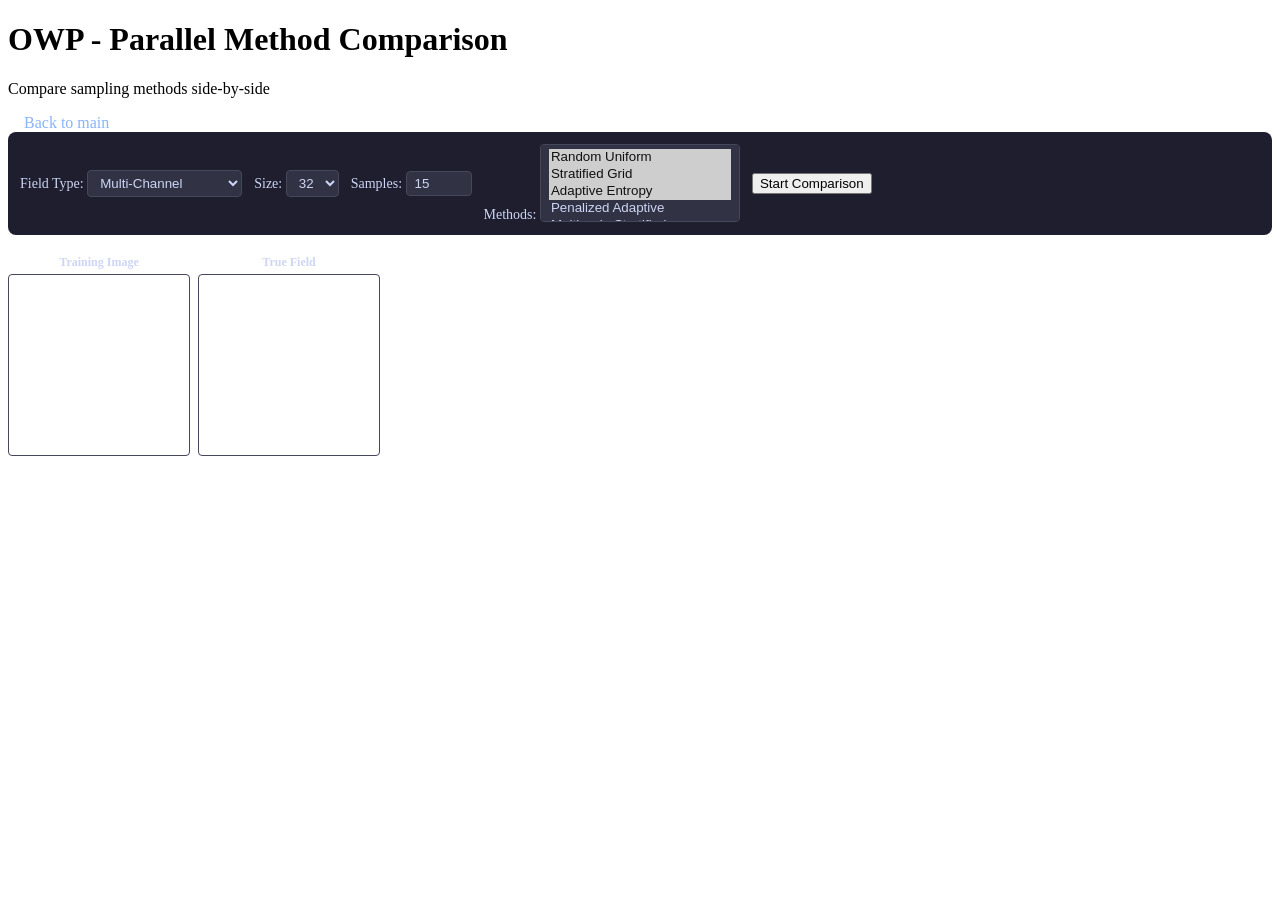
==== app/static/compare.html @ 243ca459 "Feat: Fix bugs and implement new features from issue tracker Co-Authored-By: Claude Opus 4.6 (1M con" ====
<!DOCTYPE html>
<html lang="en">
<head>
    <meta charset="UTF-8">
    <meta name="viewport" content="width=device-width, initial-scale=1.0">
    <title>OWP - Parallel Method Comparison</title>
    <link rel="stylesheet" href="/css/style.css">
    <style>
        .compare-controls {
            display: flex; gap: 12px; align-items: center;
            padding: 12px; background: #1e1e2e; border-radius: 8px; margin-bottom: 16px;
            flex-wrap: wrap;
        }
        .compare-controls label { color: #cdd6f4; font-size: 14px; }
        .compare-controls select, .compare-controls input {
            padding: 4px 8px; border-radius: 4px; border: 1px solid #45475a;
            background: #313244; color: #cdd6f4;
        }
        .compare-grid {
            display: grid; gap: 8px; overflow-x: auto;
        }
        .compare-row {
            display: flex; gap: 8px; align-items: flex-start;
        }
        .compare-row .row-label {
            min-width: 120px; padding-top: 8px; font-weight: bold;
            color: #cdd6f4; font-size: 13px;
        }
        .compare-cell {
            text-align: center; min-width: 180px;
        }
        .compare-cell canvas {
            border: 1px solid #45475a; border-radius: 4px;
            image-rendering: pixelated;
        }
        .compare-cell h4 {
            margin: 4px 0; color: #cdd6f4; font-size: 12px;
        }
        .method-metrics {
            font-size: 11px; color: #a6adc8; text-align: left;
            padding: 4px 8px; background: #1e1e2e; border-radius: 4px;
            min-height: 60px;
        }
        .step-indicator {
            font-size: 13px; color: #f9e2af; margin-left: auto;
        }
        #referenceRow { margin-bottom: 8px; }
        a.back-link { color: #89b4fa; text-decoration: none; margin-left: 16px; }
    </style>
</head>
<body>
    <header>
        <h1>OWP - Parallel Method Comparison</h1>
        <p class="subtitle">Compare sampling methods side-by-side</p>
        <a href="/" class="back-link">Back to main</a>
    </header>

    <main>
        <!-- Controls -->
        <div class="compare-controls">
            <label>Field Type:
                <select id="fieldType">
                    <option value="single_channel">Single Channel</option>
                    <option value="multi_channel" selected>Multi-Channel</option>
                    <option value="branching">Branching</option>
                    <option value="random">Random Correlated</option>
                    <option value="porphyry">Porphyry</option>
                    <option value="veins">Veins</option>
                    <option value="faulted">Faulted</option>
                    <option value="folded">Folded</option>
                    <option value="disseminated">Disseminated</option>
                </select>
            </label>
            <label>Size:
                <select id="fieldSize">
                    <option value="16">16</option>
                    <option value="24">24</option>
                    <option value="32" selected>32</option>
                </select>
            </label>
            <label>Samples:
                <input type="number" id="numSamples" value="15" min="3" max="100">
            </label>
            <label>Methods:
                <select id="methodSelect" multiple size="4" style="min-width:200px">
                    <option value="random_uniform" selected>Random Uniform</option>
                    <option value="stratified" selected>Stratified Grid</option>
                    <option value="adaptive_entropy" selected>Adaptive Entropy</option>
                    <option value="penalized_adaptive">Penalized Adaptive</option>
                    <option value="multiscale_stratified">Multiscale Stratified</option>
                    <option value="oracle_entropy">Oracle Entropy</option>
                </select>
            </label>
            <button id="startBtn" class="btn btn-primary">Start Comparison</button>
            <span id="stepIndicator" class="step-indicator"></span>
        </div>

        <!-- Row 1: Reference -->
        <div class="compare-row" id="referenceRow">
            <div class="compare-cell">
                <h4>Training Image</h4>
                <canvas id="canvasRefTI" width="180" height="180"></canvas>
            </div>
            <div class="compare-cell">
                <h4>True Field</h4>
                <canvas id="canvasRefTrue" width="180" height="180"></canvas>
            </div>
        </div>

        <!-- Dynamic rows -->
        <div id="sampledRow" class="compare-row"></div>
        <div id="entropyRow" class="compare-row"></div>
        <div id="reconRow" class="compare-row"></div>
        <div id="metricsRow" class="compare-row"></div>
    </main>

    <script src="/js/renderer.js"></script>
    <script>
    (function() {
        'use strict';

        const startBtn = document.getElementById('startBtn');
        const stepIndicator = document.getElementById('stepIndicator');
        let animFrameId = null;

        startBtn.addEventListener('click', runComparison);

        async function apiCall(endpoint, body) {
            const resp = await fetch(endpoint, {
                method: 'POST',
                headers: { 'Content-Type': 'application/json' },
                body: JSON.stringify(body),
            });
            return await resp.json();
        }

        async function runComparison() {
            startBtn.disabled = true;
            stepIndicator.textContent = 'Generating field...';

            const size = parseInt(document.getElementById('fieldSize').value);
            const numSamples = parseInt(document.getElementById('numSamples').value);
            const fieldType = document.getElementById('fieldType').value;
            const methodSelect = document.getElementById('methodSelect');
            const methods = Array.from(methodSelect.selectedOptions).map(o => o.value);

            if (methods.length === 0) {
                stepIndicator.textContent = 'Select at least one method.';
                startBtn.disabled = false;
                return;
            }

            const seed = Math.floor(Math.random() * 100000);
            const tiSize = Math.min(size * 2, 128);

            // Generate field
            const genResult = await apiCall('/api/generate', {
                field_type: fieldType,
                field_height: size, field_width: size,
                ti_height: tiSize, ti_width: tiSize,
                seed: seed,
            });

            if (genResult.status !== 'ok') {
                stepIndicator.textContent = 'Generation failed.';
                startBtn.disabled = false;
                return;
            }

            // Render reference images
            Renderer.renderField('canvasRefTI', genResult.training_image);

            // Setup columns
            const sampledRow = document.getElementById('sampledRow');
            const entropyRow = document.getElementById('entropyRow');
            const reconRow = document.getElementById('reconRow');
            const metricsRow = document.getElementById('metricsRow');

            sampledRow.innerHTML = '<div class="row-label">Sampled</div>';
            entropyRow.innerHTML = '<div class="row-label">Entropy</div>';
            reconRow.innerHTML = '<div class="row-label">Reconstruction</div>';
            metricsRow.innerHTML = '<div class="row-label">Metrics</div>';

            methods.forEach(m => {
                const label = m.replace(/_/g, ' ');
                ['sampled', 'entropy', 'recon', 'metrics'].forEach(rowType => {
                    const row = document.getElementById(rowType + 'Row');
                    const cell = document.createElement('div');
                    cell.className = 'compare-cell';
                    cell.id = `${rowType}-${m}`;
                    if (rowType === 'metrics') {
                        cell.innerHTML = `<h4>${label}</h4><div class="method-metrics" id="metrics-text-${m}">...</div>`;
                    } else {
                        cell.innerHTML = `<h4>${label}</h4><canvas id="canvas-${rowType}-${m}" width="180" height="180"></canvas>`;
                    }
                    row.appendChild(cell);
                });
            });

            // Fetch animated results for all methods in parallel
            stepIndicator.textContent = 'Processing methods...';

            const promises = methods.map(m =>
                apiCall('/api/process-animated', {
                    method: m,
                    num_samples: numSamples,
                    pattern_radius: 3,
                    num_training_images: 5,
                    recon_method: 'kriging',
                    seed: seed + 500,
                })
            );

            const allResults = await Promise.all(promises);

            // Check for true field (get from infer endpoint)
            const inferResult = await apiCall('/api/infer', { method: 'kriging' });
            if (inferResult.true_field) {
                Renderer.renderField('canvasRefTrue', inferResult.true_field);
            }

            // Animate step by step
            const maxSteps = Math.max(...allResults.map(r => r.results ? r.results.length : 0));

            let step = 0;
            function animateStep() {
                if (step >= maxSteps) {
                    stepIndicator.textContent = `Complete (${maxSteps} steps)`;
                    startBtn.disabled = false;
                    return;
                }

                stepIndicator.textContent = `Step ${step + 1} / ${maxSteps}`;

                methods.forEach((m, i) => {
                    const res = allResults[i];
                    if (!res.results || step >= res.results.length) return;
                    const frame = res.results[step];

                    // Sampled positions (mask)
                    Renderer.renderField(`canvas-sampled-${m}`, frame.mask);

                    // Entropy
                    Renderer.renderField(`canvas-entropy-${m}`, frame.entropy_map, { colormap: 'entropy' });

                    // Reconstruction
                    Renderer.renderField(`canvas-recon-${m}`, frame.reconstruction, { colormap: 'probability' });

                    // Metrics
                    const mt = frame.metrics;
                    const panel = document.getElementById(`metrics-text-${m}`);
                    if (panel && mt) {
                        const acc = mt.accuracy !== undefined ? (mt.accuracy * 100).toFixed(1) : '?';
                        const snr = mt.snr_db !== undefined ? mt.snr_db.toFixed(1) : '?';
                        const f1 = mt.cm_f1 !== undefined ? (mt.cm_f1 * 100).toFixed(1) : '?';
                        panel.innerHTML = `Acc: ${acc}% | SNR: ${snr}dB | F1: ${f1}%`;
                    }
                });

                step++;
                setTimeout(animateStep, 300);
            }

            animateStep();
        }
    })();
    </script>
</body>
</html>
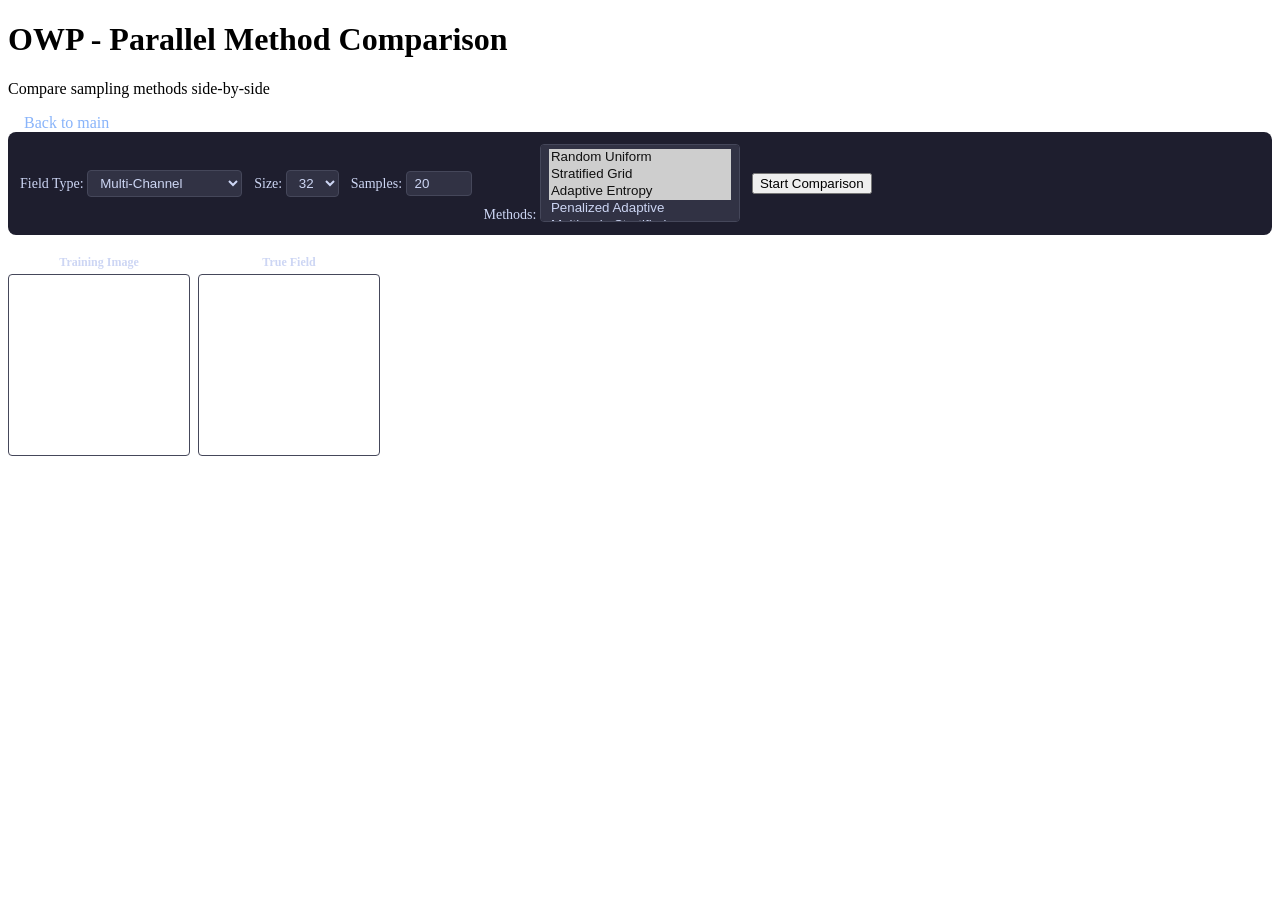
==== commit 58ca937a: "Fix: Resolve audit bugs — parameter chain verification Deep audit found defaults overriding backend " ====
--- a/app/static/compare.html
+++ b/app/static/compare.html
@@ -79,7 +79,7 @@
                 </select>
             </label>
             <label>Samples:
-                <input type="number" id="numSamples" value="15" min="3" max="100">
+                <input type="number" id="numSamples" value="20" min="3" max="100">
             </label>
             <label>Methods:
                 <select id="methodSelect" multiple size="4" style="min-width:200px">
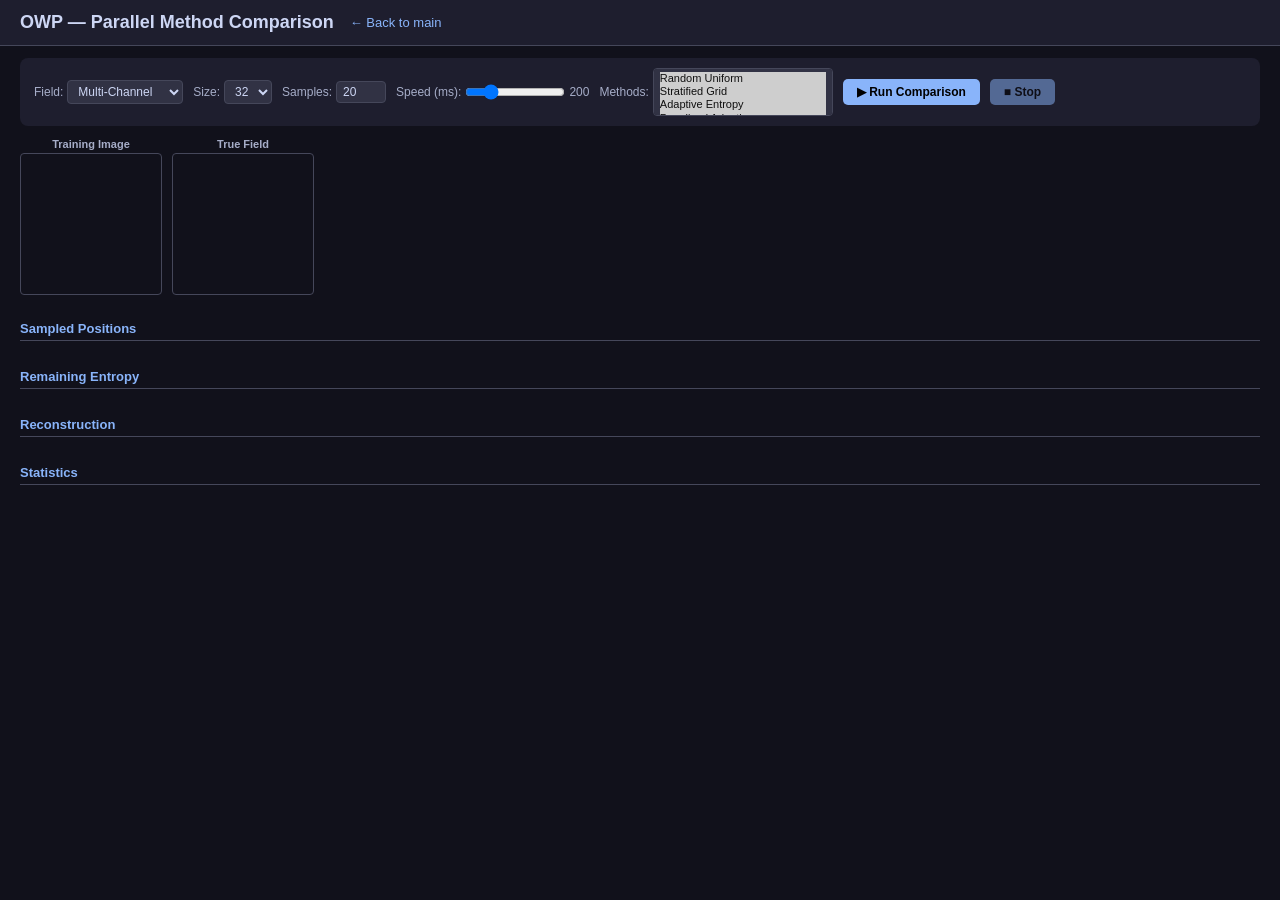
==== commit 9ecb441e: "Fix: Redesign compare page — vertical rows + step-by-step animation (closes #14) - Layout changed fr" ====
--- a/app/static/compare.html
+++ b/app/static/compare.html
@@ -4,266 +4,252 @@
     <meta charset="UTF-8">
     <meta name="viewport" content="width=device-width, initial-scale=1.0">
     <title>OWP - Parallel Method Comparison</title>
-    <link rel="stylesheet" href="/css/style.css">
     <style>
-        .compare-controls {
-            display: flex; gap: 12px; align-items: center;
-            padding: 12px; background: #1e1e2e; border-radius: 8px; margin-bottom: 16px;
-            flex-wrap: wrap;
-        }
-        .compare-controls label { color: #cdd6f4; font-size: 14px; }
-        .compare-controls select, .compare-controls input {
-            padding: 4px 8px; border-radius: 4px; border: 1px solid #45475a;
-            background: #313244; color: #cdd6f4;
-        }
-        .compare-grid {
-            display: grid; gap: 8px; overflow-x: auto;
-        }
-        .compare-row {
-            display: flex; gap: 8px; align-items: flex-start;
-        }
-        .compare-row .row-label {
-            min-width: 120px; padding-top: 8px; font-weight: bold;
-            color: #cdd6f4; font-size: 13px;
-        }
-        .compare-cell {
-            text-align: center; min-width: 180px;
-        }
-        .compare-cell canvas {
-            border: 1px solid #45475a; border-radius: 4px;
-            image-rendering: pixelated;
-        }
-        .compare-cell h4 {
-            margin: 4px 0; color: #cdd6f4; font-size: 12px;
-        }
-        .method-metrics {
-            font-size: 11px; color: #a6adc8; text-align: left;
-            padding: 4px 8px; background: #1e1e2e; border-radius: 4px;
-            min-height: 60px;
-        }
-        .step-indicator {
-            font-size: 13px; color: #f9e2af; margin-left: auto;
-        }
-        #referenceRow { margin-bottom: 8px; }
-        a.back-link { color: #89b4fa; text-decoration: none; margin-left: 16px; }
+        :root { --bg:#1e1e2e; --bg2:#313244; --border:#45475a; --text:#cdd6f4; --dim:#a6adc8; --accent:#89b4fa; --yellow:#f9e2af; --green:#a6e3a1; }
+        * { margin:0; padding:0; box-sizing:border-box; }
+        body { font-family:-apple-system,sans-serif; background:#11111b; color:var(--text); }
+        header { display:flex; align-items:center; gap:16px; padding:12px 20px; background:var(--bg); border-bottom:1px solid var(--border); }
+        header h1 { font-size:18px; }
+        header a { color:var(--accent); text-decoration:none; font-size:13px; }
+        main { padding:12px 20px; }
+
+        /* Controls bar */
+        .controls { display:flex; gap:10px; align-items:center; flex-wrap:wrap; padding:10px 14px; background:var(--bg); border-radius:8px; margin-bottom:12px; }
+        .controls label { font-size:12px; color:var(--dim); display:flex; align-items:center; gap:4px; }
+        .controls select, .controls input { padding:3px 6px; border-radius:4px; border:1px solid var(--border); background:var(--bg2); color:var(--text); font-size:12px; }
+        .controls button { padding:6px 14px; border:none; border-radius:5px; background:var(--accent); color:#000; font-weight:600; cursor:pointer; font-size:12px; }
+        .controls button:disabled { opacity:0.5; cursor:not-allowed; }
+        .step-info { font-size:13px; color:var(--yellow); margin-left:auto; }
+
+        /* Reference row */
+        .ref-row { display:flex; gap:10px; align-items:flex-start; margin-bottom:14px; }
+        .ref-cell { text-align:center; }
+        .ref-cell h4 { font-size:11px; color:var(--dim); margin-bottom:3px; }
+        .ref-cell canvas { border:1px solid var(--border); border-radius:4px; image-rendering:pixelated; }
+
+        /* Comparison grid: rows of metrics, columns of methods */
+        .section-label { font-size:13px; font-weight:700; color:var(--accent); padding:8px 0 4px; border-bottom:1px solid var(--border); margin-bottom:6px; }
+        .method-grid { display:grid; gap:6px; margin-bottom:14px; }
+        .method-cell { text-align:center; }
+        .method-cell h4 { font-size:11px; color:var(--dim); margin-bottom:2px; white-space:nowrap; overflow:hidden; text-overflow:ellipsis; }
+        .method-cell canvas { border:1px solid var(--border); border-radius:3px; image-rendering:pixelated; width:100%; aspect-ratio:1; }
+        .metrics-text { font-size:10px; color:var(--dim); padding:3px; background:var(--bg); border-radius:3px; min-height:30px; line-height:1.4; }
     </style>
 </head>
 <body>
     <header>
-        <h1>OWP - Parallel Method Comparison</h1>
-        <p class="subtitle">Compare sampling methods side-by-side</p>
-        <a href="/" class="back-link">Back to main</a>
+        <h1>OWP — Parallel Method Comparison</h1>
+        <a href="/">← Back to main</a>
     </header>
-
     <main>
         <!-- Controls -->
-        <div class="compare-controls">
-            <label>Field Type:
-                <select id="fieldType">
-                    <option value="single_channel">Single Channel</option>
-                    <option value="multi_channel" selected>Multi-Channel</option>
-                    <option value="branching">Branching</option>
-                    <option value="random">Random Correlated</option>
-                    <option value="porphyry">Porphyry</option>
-                    <option value="veins">Veins</option>
-                    <option value="faulted">Faulted</option>
-                    <option value="folded">Folded</option>
-                    <option value="disseminated">Disseminated</option>
-                </select>
-            </label>
-            <label>Size:
-                <select id="fieldSize">
-                    <option value="16">16</option>
-                    <option value="24">24</option>
-                    <option value="32" selected>32</option>
-                </select>
-            </label>
-            <label>Samples:
-                <input type="number" id="numSamples" value="20" min="3" max="100">
-            </label>
-            <label>Methods:
-                <select id="methodSelect" multiple size="4" style="min-width:200px">
-                    <option value="random_uniform" selected>Random Uniform</option>
-                    <option value="stratified" selected>Stratified Grid</option>
-                    <option value="adaptive_entropy" selected>Adaptive Entropy</option>
-                    <option value="penalized_adaptive">Penalized Adaptive</option>
-                    <option value="multiscale_stratified">Multiscale Stratified</option>
-                    <option value="oracle_entropy">Oracle Entropy</option>
-                </select>
-            </label>
-            <button id="startBtn" class="btn btn-primary">Start Comparison</button>
-            <span id="stepIndicator" class="step-indicator"></span>
+        <div class="controls">
+            <label>Field: <select id="fieldType">
+                <option value="single_channel">Single Channel</option>
+                <option value="multi_channel" selected>Multi-Channel</option>
+                <option value="branching">Branching</option>
+                <option value="random">Random</option>
+                <option value="porphyry">Porphyry</option>
+                <option value="veins">Veins</option>
+                <option value="faulted">Faulted</option>
+                <option value="folded">Folded</option>
+                <option value="disseminated">Disseminated</option>
+            </select></label>
+            <label>Size: <select id="fieldSize">
+                <option value="16">16</option>
+                <option value="24">24</option>
+                <option value="32" selected>32</option>
+            </select></label>
+            <label>Samples: <input type="number" id="numSamples" value="20" min="3" max="100" style="width:50px"></label>
+            <label>Speed (ms): <input type="range" id="animSpeed" min="50" max="1000" value="200" style="width:100px"><span id="speedVal">200</span></label>
+            <label>Methods: <select id="methodSelect" multiple size="3" style="min-width:180px;font-size:11px">
+                <option value="random_uniform" selected>Random Uniform</option>
+                <option value="stratified" selected>Stratified Grid</option>
+                <option value="adaptive_entropy" selected>Adaptive Entropy</option>
+                <option value="penalized_adaptive" selected>Penalized Adaptive</option>
+                <option value="multiscale_stratified">Multiscale</option>
+                <option value="oracle_entropy">Oracle</option>
+            </select></label>
+            <button id="startBtn">▶ Run Comparison</button>
+            <button id="stopBtn" disabled>■ Stop</button>
+            <span id="stepInfo" class="step-info"></span>
         </div>
 
-        <!-- Row 1: Reference -->
-        <div class="compare-row" id="referenceRow">
-            <div class="compare-cell">
-                <h4>Training Image</h4>
-                <canvas id="canvasRefTI" width="180" height="180"></canvas>
-            </div>
-            <div class="compare-cell">
-                <h4>True Field</h4>
-                <canvas id="canvasRefTrue" width="180" height="180"></canvas>
-            </div>
+        <!-- Reference images (always visible) -->
+        <div class="ref-row">
+            <div class="ref-cell"><h4>Training Image</h4><canvas id="cvRefTI" width="140" height="140"></canvas></div>
+            <div class="ref-cell"><h4>True Field</h4><canvas id="cvRefTrue" width="140" height="140"></canvas></div>
         </div>
 
-        <!-- Dynamic rows -->
-        <div id="sampledRow" class="compare-row"></div>
-        <div id="entropyRow" class="compare-row"></div>
-        <div id="reconRow" class="compare-row"></div>
-        <div id="metricsRow" class="compare-row"></div>
+        <!-- Row: Sampled Positions -->
+        <div class="section-label">Sampled Positions</div>
+        <div class="method-grid" id="rowSampled"></div>
+
+        <!-- Row: Entropy Maps -->
+        <div class="section-label">Remaining Entropy</div>
+        <div class="method-grid" id="rowEntropy"></div>
+
+        <!-- Row: Reconstructions -->
+        <div class="section-label">Reconstruction</div>
+        <div class="method-grid" id="rowRecon"></div>
+
+        <!-- Row: Metrics -->
+        <div class="section-label">Statistics</div>
+        <div class="method-grid" id="rowMetrics"></div>
     </main>
 
-    <script src="/js/renderer.js"></script>
-    <script>
-    (function() {
-        'use strict';
-
-        const startBtn = document.getElementById('startBtn');
-        const stepIndicator = document.getElementById('stepIndicator');
-        let animFrameId = null;
-
-        startBtn.addEventListener('click', runComparison);
-
-        async function apiCall(endpoint, body) {
-            const resp = await fetch(endpoint, {
-                method: 'POST',
-                headers: { 'Content-Type': 'application/json' },
-                body: JSON.stringify(body),
+<script>
+(function(){
+    'use strict';
+
+    const $=id=>document.getElementById(id);
+    const startBtn=$('startBtn'), stopBtn=$('stopBtn'), stepInfo=$('stepInfo');
+    let running=false, stopRequested=false;
+
+    $('animSpeed').addEventListener('input', function(){ $('speedVal').textContent=this.value; });
+
+    startBtn.addEventListener('click', run);
+    stopBtn.addEventListener('click', ()=>{ stopRequested=true; });
+
+    // Simple canvas renderer for 2D arrays
+    function drawField(canvasId, data, colormap) {
+        const cv = $(canvasId);
+        if (!cv || !data || !data.length) return;
+        const ctx = cv.getContext('2d');
+        const H = data.length, W = data[0].length;
+        cv.width = W; cv.height = H;
+        const img = ctx.createImageData(W, H);
+        for (let r=0; r<H; r++) {
+            for (let c=0; c<W; c++) {
+                const idx = (r*W+c)*4;
+                const v = data[r][c];
+                if (colormap === 'entropy') {
+                    // Blue (low) → Red (high)
+                    const t = Math.min(1, Math.max(0, v));
+                    img.data[idx]   = Math.round(t * 255);
+                    img.data[idx+1] = Math.round((1-Math.abs(t-0.5)*2) * 100);
+                    img.data[idx+2] = Math.round((1-t) * 255);
+                    img.data[idx+3] = 255;
+                } else if (colormap === 'prob') {
+                    const t = Math.min(1, Math.max(0, v));
+                    img.data[idx]   = Math.round(t * 200 + 30);
+                    img.data[idx+1] = Math.round(t * 200 + 30);
+                    img.data[idx+2] = Math.round(t * 50 + 30);
+                    img.data[idx+3] = 255;
+                } else {
+                    // Binary black/white or mask (green dots on black)
+                    if (colormap === 'mask') {
+                        img.data[idx]   = v ? 50  : 10;
+                        img.data[idx+1] = v ? 220 : 10;
+                        img.data[idx+2] = v ? 50  : 10;
+                    } else {
+                        const g = Math.round(v * 255);
+                        img.data[idx] = g; img.data[idx+1] = g; img.data[idx+2] = g;
+                    }
+                    img.data[idx+3] = 255;
+                }
+            }
+        }
+        ctx.putImageData(img, 0, 0);
+    }
+
+    async function apiPost(path, body) {
+        const r = await fetch(path, {method:'POST', headers:{'Content-Type':'application/json'}, body:JSON.stringify(body)});
+        return r.json();
+    }
+
+    async function run() {
+        if (running) return;
+        running = true; stopRequested = false;
+        startBtn.disabled = true; stopBtn.disabled = false;
+        stepInfo.textContent = 'Generating field...';
+
+        const size = parseInt($('fieldSize').value);
+        const numSamples = parseInt($('numSamples').value);
+        const fieldType = $('fieldType').value;
+        const speed = parseInt($('animSpeed').value);
+        const methods = Array.from($('methodSelect').selectedOptions).map(o=>o.value);
+
+        if (!methods.length) { stepInfo.textContent='Select methods'; cleanup(); return; }
+
+        const seed = Math.floor(Math.random()*99999);
+        const tiSize = Math.min(size*2, 128);
+
+        // Generate field
+        const gen = await apiPost('/api/generate', {
+            field_type:fieldType, field_height:size, field_width:size,
+            ti_height:tiSize, ti_width:tiSize, seed:seed
+        });
+        if (gen.status !== 'ok') { stepInfo.textContent='Generation failed'; cleanup(); return; }
+
+        drawField('cvRefTI', gen.training_image);
+        // True field will come from first infer result
+
+        // Setup grid columns
+        const nMethods = methods.length;
+        const gridCols = `repeat(${nMethods}, 1fr)`;
+        for (const rowId of ['rowSampled','rowEntropy','rowRecon','rowMetrics']) {
+            const row = $(rowId);
+            row.style.gridTemplateColumns = gridCols;
+            row.innerHTML = '';
+        }
+
+        // Create cells for each method
+        methods.forEach((m, i) => {
+            const label = m.replace(/_/g,' ');
+            $('rowSampled').innerHTML += `<div class="method-cell"><h4>${label}</h4><canvas id="cv-s-${i}"></canvas></div>`;
+            $('rowEntropy').innerHTML += `<div class="method-cell"><h4>${label}</h4><canvas id="cv-e-${i}"></canvas></div>`;
+            $('rowRecon').innerHTML += `<div class="method-cell"><h4>${label}</h4><canvas id="cv-r-${i}"></canvas></div>`;
+            $('rowMetrics').innerHTML += `<div class="method-cell"><h4>${label}</h4><div class="metrics-text" id="mt-${i}">—</div></div>`;
+        });
+
+        // Fetch animated results for ALL methods
+        stepInfo.textContent = 'Computing all methods...';
+        const promises = methods.map(m => apiPost('/api/process-animated', {
+            method:m, num_samples:numSamples, pattern_radius:3,
+            num_training_images:5, recon_method:'kriging', seed:seed+500
+        }));
+        const allResults = await Promise.all(promises);
+
+        // Show true field from first result
+        const inferRes = await apiPost('/api/infer', {method:'kriging'});
+        if (inferRes.true_field) drawField('cvRefTrue', inferRes.true_field);
+
+        // Animate step by step
+        const maxSteps = Math.max(...allResults.map(r => r.results ? r.results.length : 0));
+
+        for (let step=0; step<maxSteps; step++) {
+            if (stopRequested) break;
+
+            stepInfo.textContent = `Step ${step+1} / ${maxSteps}`;
+
+            methods.forEach((m, i) => {
+                const res = allResults[i];
+                if (!res.results || step >= res.results.length) return;
+                const frame = res.results[step];
+
+                drawField(`cv-s-${i}`, frame.mask, 'mask');
+                drawField(`cv-e-${i}`, frame.entropy_map, 'entropy');
+                drawField(`cv-r-${i}`, frame.reconstruction, 'prob');
+
+                const mt = frame.metrics;
+                if (mt) {
+                    const acc = mt.accuracy!==undefined ? (mt.accuracy*100).toFixed(1)+'%' : '?';
+                    const snr = mt.snr_db!==undefined ? mt.snr_db.toFixed(1)+'dB' : '?';
+                    const f1 = mt.cm_f1!==undefined ? (mt.cm_f1*100).toFixed(1)+'%' : '?';
+                    $(`mt-${i}`).innerHTML = `Acc:${acc} SNR:${snr} F1:${f1}`;
+                }
             });
-            return await resp.json();
+
+            await new Promise(r => setTimeout(r, parseInt($('animSpeed').value)));
         }
 
-        async function runComparison() {
-            startBtn.disabled = true;
-            stepIndicator.textContent = 'Generating field...';
-
-            const size = parseInt(document.getElementById('fieldSize').value);
-            const numSamples = parseInt(document.getElementById('numSamples').value);
-            const fieldType = document.getElementById('fieldType').value;
-            const methodSelect = document.getElementById('methodSelect');
-            const methods = Array.from(methodSelect.selectedOptions).map(o => o.value);
-
-            if (methods.length === 0) {
-                stepIndicator.textContent = 'Select at least one method.';
-                startBtn.disabled = false;
-                return;
-            }
-
-            const seed = Math.floor(Math.random() * 100000);
-            const tiSize = Math.min(size * 2, 128);
-
-            // Generate field
-            const genResult = await apiCall('/api/generate', {
-                field_type: fieldType,
-                field_height: size, field_width: size,
-                ti_height: tiSize, ti_width: tiSize,
-                seed: seed,
-            });
-
-            if (genResult.status !== 'ok') {
-                stepIndicator.textContent = 'Generation failed.';
-                startBtn.disabled = false;
-                return;
-            }
-
-            // Render reference images
-            Renderer.renderField('canvasRefTI', genResult.training_image);
-
-            // Setup columns
-            const sampledRow = document.getElementById('sampledRow');
-            const entropyRow = document.getElementById('entropyRow');
-            const reconRow = document.getElementById('reconRow');
-            const metricsRow = document.getElementById('metricsRow');
-
-            sampledRow.innerHTML = '<div class="row-label">Sampled</div>';
-            entropyRow.innerHTML = '<div class="row-label">Entropy</div>';
-            reconRow.innerHTML = '<div class="row-label">Reconstruction</div>';
-            metricsRow.innerHTML = '<div class="row-label">Metrics</div>';
-
-            methods.forEach(m => {
-                const label = m.replace(/_/g, ' ');
-                ['sampled', 'entropy', 'recon', 'metrics'].forEach(rowType => {
-                    const row = document.getElementById(rowType + 'Row');
-                    const cell = document.createElement('div');
-                    cell.className = 'compare-cell';
-                    cell.id = `${rowType}-${m}`;
-                    if (rowType === 'metrics') {
-                        cell.innerHTML = `<h4>${label}</h4><div class="method-metrics" id="metrics-text-${m}">...</div>`;
-                    } else {
-                        cell.innerHTML = `<h4>${label}</h4><canvas id="canvas-${rowType}-${m}" width="180" height="180"></canvas>`;
-                    }
-                    row.appendChild(cell);
-                });
-            });
-
-            // Fetch animated results for all methods in parallel
-            stepIndicator.textContent = 'Processing methods...';
-
-            const promises = methods.map(m =>
-                apiCall('/api/process-animated', {
-                    method: m,
-                    num_samples: numSamples,
-                    pattern_radius: 3,
-                    num_training_images: 5,
-                    recon_method: 'kriging',
-                    seed: seed + 500,
-                })
-            );
-
-            const allResults = await Promise.all(promises);
-
-            // Check for true field (get from infer endpoint)
-            const inferResult = await apiCall('/api/infer', { method: 'kriging' });
-            if (inferResult.true_field) {
-                Renderer.renderField('canvasRefTrue', inferResult.true_field);
-            }
-
-            // Animate step by step
-            const maxSteps = Math.max(...allResults.map(r => r.results ? r.results.length : 0));
-
-            let step = 0;
-            function animateStep() {
-                if (step >= maxSteps) {
-                    stepIndicator.textContent = `Complete (${maxSteps} steps)`;
-                    startBtn.disabled = false;
-                    return;
-                }
-
-                stepIndicator.textContent = `Step ${step + 1} / ${maxSteps}`;
-
-                methods.forEach((m, i) => {
-                    const res = allResults[i];
-                    if (!res.results || step >= res.results.length) return;
-                    const frame = res.results[step];
-
-                    // Sampled positions (mask)
-                    Renderer.renderField(`canvas-sampled-${m}`, frame.mask);
-
-                    // Entropy
-                    Renderer.renderField(`canvas-entropy-${m}`, frame.entropy_map, { colormap: 'entropy' });
-
-                    // Reconstruction
-                    Renderer.renderField(`canvas-recon-${m}`, frame.reconstruction, { colormap: 'probability' });
-
-                    // Metrics
-                    const mt = frame.metrics;
-                    const panel = document.getElementById(`metrics-text-${m}`);
-                    if (panel && mt) {
-                        const acc = mt.accuracy !== undefined ? (mt.accuracy * 100).toFixed(1) : '?';
-                        const snr = mt.snr_db !== undefined ? mt.snr_db.toFixed(1) : '?';
-                        const f1 = mt.cm_f1 !== undefined ? (mt.cm_f1 * 100).toFixed(1) : '?';
-                        panel.innerHTML = `Acc: ${acc}% | SNR: ${snr}dB | F1: ${f1}%`;
-                    }
-                });
-
-                step++;
-                setTimeout(animateStep, 300);
-            }
-
-            animateStep();
-        }
-    })();
-    </script>
+        stepInfo.textContent = stopRequested ? 'Stopped' : `Done (${maxSteps} steps)`;
+        cleanup();
+    }
+
+    function cleanup() { running=false; startBtn.disabled=false; stopBtn.disabled=true; }
+})();
+</script>
 </body>
 </html>
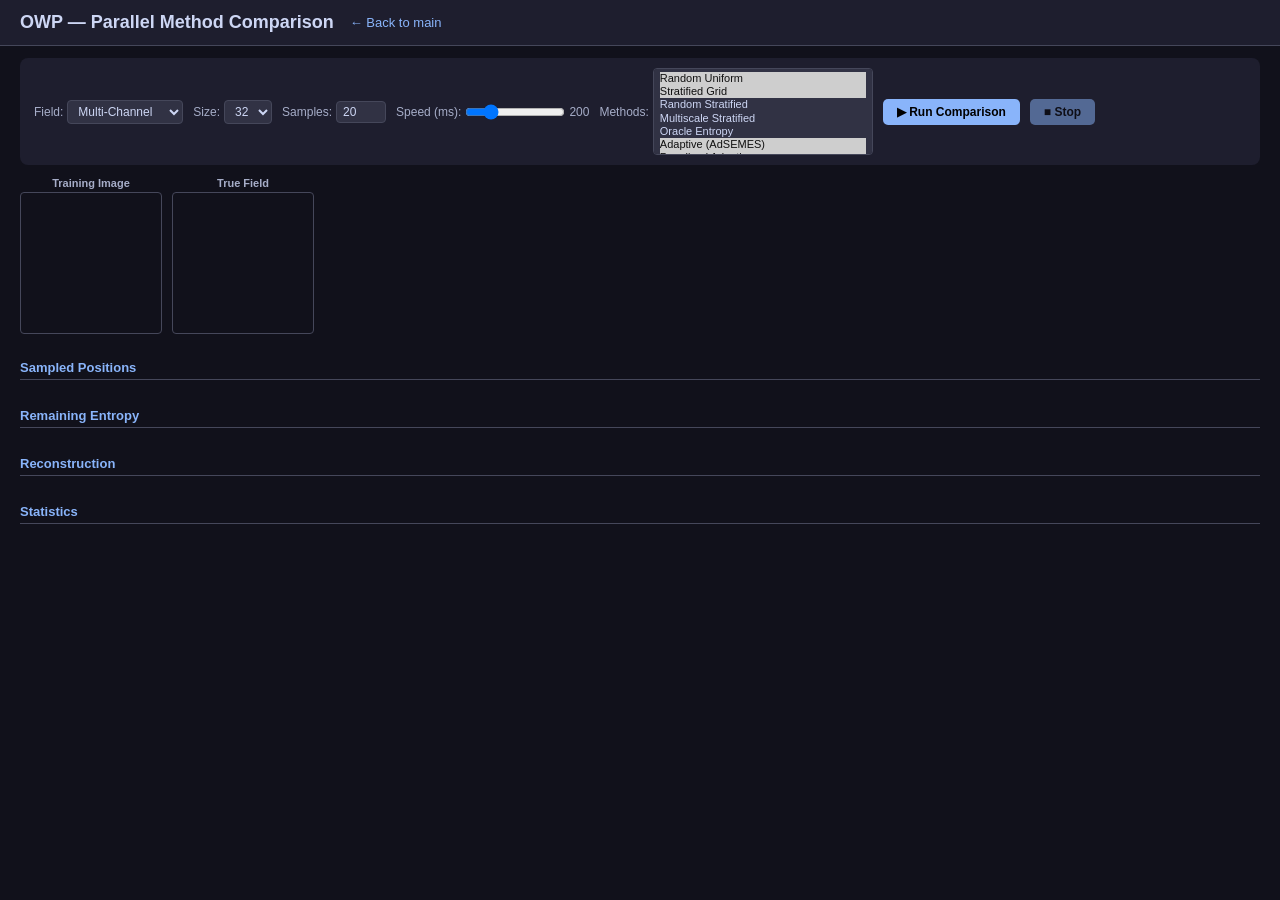
==== commit a14b5ac0: "Fix: Deep QA improvements to /compare page (closes #19) - Added ALL 11 methods to compare dropdown (" ====
--- a/app/static/compare.html
+++ b/app/static/compare.html
@@ -62,13 +62,18 @@
             </select></label>
             <label>Samples: <input type="number" id="numSamples" value="20" min="3" max="100" style="width:50px"></label>
             <label>Speed (ms): <input type="range" id="animSpeed" min="50" max="1000" value="200" style="width:100px"><span id="speedVal">200</span></label>
-            <label>Methods: <select id="methodSelect" multiple size="3" style="min-width:180px;font-size:11px">
+            <label>Methods: <select id="methodSelect" multiple size="6" style="min-width:220px;font-size:11px">
                 <option value="random_uniform" selected>Random Uniform</option>
                 <option value="stratified" selected>Stratified Grid</option>
-                <option value="adaptive_entropy" selected>Adaptive Entropy</option>
+                <option value="random_stratified">Random Stratified</option>
+                <option value="multiscale_stratified">Multiscale Stratified</option>
+                <option value="oracle_entropy">Oracle Entropy</option>
+                <option value="adaptive_entropy" selected>Adaptive (AdSEMES)</option>
                 <option value="penalized_adaptive" selected>Penalized Adaptive</option>
-                <option value="multiscale_stratified">Multiscale</option>
-                <option value="oracle_entropy">Oracle</option>
+                <option value="hybrid_stratified_adaptive">Hybrid Stratified+Adaptive</option>
+                <option value="multiscale_adaptive">Multiscale Adaptive</option>
+                <option value="pso">PSO (Particle Swarm)</option>
+                <option value="bayesian_gp">Bayesian GP (UCB)</option>
             </select></label>
             <button id="startBtn">▶ Run Comparison</button>
             <button id="stopBtn" disabled>■ Stop</button>
@@ -96,6 +101,22 @@
         <!-- Row: Metrics -->
         <div class="section-label">Statistics</div>
         <div class="method-grid" id="rowMetrics"></div>
+
+        <!-- Summary table (shown after completion) -->
+        <div id="summarySection" style="display:none;margin-top:16px;">
+            <div class="section-label">Final Summary</div>
+            <table id="summaryTable" style="width:100%;border-collapse:collapse;font-size:12px;color:var(--text);margin-bottom:8px;">
+                <thead><tr style="border-bottom:2px solid var(--border);text-align:left;">
+                    <th style="padding:6px;">Method</th>
+                    <th style="padding:6px;">Accuracy</th>
+                    <th style="padding:6px;">SNR (dB)</th>
+                    <th style="padding:6px;">F1</th>
+                    <th style="padding:6px;">C_k (%)</th>
+                </tr></thead>
+                <tbody id="summaryBody"></tbody>
+            </table>
+            <button id="exportCsvBtn" style="padding:6px 14px;border:none;border-radius:5px;background:var(--green);color:#000;font-weight:600;cursor:pointer;font-size:12px;">📥 Export CSV</button>
+        </div>
     </main>
 
 <script>
@@ -183,7 +204,8 @@
         if (gen.status !== 'ok') { stepInfo.textContent='Generation failed'; cleanup(); return; }
 
         drawField('cvRefTI', gen.training_image);
-        // True field will come from first infer result
+        // True field from generate response
+        if (gen.true_field) drawField('cvRefTrue', gen.true_field);
 
         // Setup grid columns
         const nMethods = methods.length;
@@ -203,30 +225,36 @@
             $('rowMetrics').innerHTML += `<div class="method-cell"><h4>${label}</h4><div class="metrics-text" id="mt-${i}">—</div></div>`;
         });
 
-        // Fetch animated results for ALL methods
-        stepInfo.textContent = 'Computing all methods...';
-        const promises = methods.map(m => apiPost('/api/process-animated', {
-            method:m, num_samples:numSamples, pattern_radius:3,
-            num_training_images:5, recon_method:'kriging', seed:seed+500
-        }));
-        const allResults = await Promise.all(promises);
-
-        // Show true field from first result
-        const inferRes = await apiPost('/api/infer', {method:'kriging'});
-        if (inferRes.true_field) drawField('cvRefTrue', inferRes.true_field);
-
-        // Animate step by step
-        const maxSteps = Math.max(...allResults.map(r => r.results ? r.results.length : 0));
-
-        for (let step=0; step<maxSteps; step++) {
+        // Also try infer for true field as fallback
+        try {
+            const inferRes = await apiPost('/api/infer', {method:'kriging'});
+            if (inferRes.true_field) drawField('cvRefTrue', inferRes.true_field);
+        } catch(e) {}
+
+        // Hide previous summary
+        $('summarySection').style.display = 'none';
+
+        // Track final metrics per method
+        const finalMetrics = {};
+
+        stepInfo.textContent = 'Starting step-by-step...';
+
+        for (let step=1; step<=numSamples; step++) {
             if (stopRequested) break;
 
-            stepInfo.textContent = `Step ${step+1} / ${maxSteps}`;
-
-            methods.forEach((m, i) => {
-                const res = allResults[i];
-                if (!res.results || step >= res.results.length) return;
-                const frame = res.results[step];
+            stepInfo.textContent = `Step ${step} / ${numSamples}`;
+
+            // Fetch current step for ALL methods in parallel (each is fast)
+            const stepPromises = methods.map(m => apiPost('/api/process-step', {
+                method:m, step:step, num_samples:numSamples,
+                pattern_radius:3, num_training_images:5,
+                recon_method:'kriging', seed:seed+500
+            }));
+            const stepResults = await Promise.all(stepPromises);
+
+            // Render each method's result for this step
+            stepResults.forEach((frame, i) => {
+                if (frame.status !== 'ok') return;
 
                 drawField(`cv-s-${i}`, frame.mask, 'mask');
                 drawField(`cv-e-${i}`, frame.entropy_map, 'entropy');
@@ -237,14 +265,63 @@
                     const acc = mt.accuracy!==undefined ? (mt.accuracy*100).toFixed(1)+'%' : '?';
                     const snr = mt.snr_db!==undefined ? mt.snr_db.toFixed(1)+'dB' : '?';
                     const f1 = mt.cm_f1!==undefined ? (mt.cm_f1*100).toFixed(1)+'%' : '?';
-                    $(`mt-${i}`).innerHTML = `Acc:${acc} SNR:${snr} F1:${f1}`;
+                    const res = mt.resolvability!==undefined ? (mt.resolvability*100).toFixed(1)+'%' : '?';
+                    $(`mt-${i}`).innerHTML = `Acc:${acc} | SNR:${snr} | F1:${f1} | Ck:${res}`;
+                    finalMetrics[methods[i]] = mt;
                 }
             });
 
+            // Wait between steps (user-controlled speed)
             await new Promise(r => setTimeout(r, parseInt($('animSpeed').value)));
         }
 
-        stepInfo.textContent = stopRequested ? 'Stopped' : `Done (${maxSteps} steps)`;
+        stepInfo.textContent = stopRequested ? 'Stopped' : `Done (${numSamples} steps)`;
+
+        // Show final summary table
+        if (Object.keys(finalMetrics).length > 0) {
+            const tbody = $('summaryBody');
+            tbody.innerHTML = '';
+
+            // Find best per metric
+            let bestAcc = -1, bestSnr = -Infinity, bestF1 = -1;
+            for (const [m, mt] of Object.entries(finalMetrics)) {
+                if (mt.accuracy > bestAcc) bestAcc = mt.accuracy;
+                if (mt.snr_db > bestSnr) bestSnr = mt.snr_db;
+                if (mt.cm_f1 > bestF1) bestF1 = mt.cm_f1;
+            }
+
+            for (const [m, mt] of Object.entries(finalMetrics)) {
+                const acc = mt.accuracy!==undefined ? (mt.accuracy*100).toFixed(1) : '?';
+                const snr = mt.snr_db!==undefined ? mt.snr_db.toFixed(1) : '?';
+                const f1 = mt.cm_f1!==undefined ? (mt.cm_f1*100).toFixed(1) : '?';
+                const ent = mt.resolvability!==undefined ? (mt.resolvability*100).toFixed(1) : '?';
+                const accBold = mt.accuracy >= bestAcc ? 'font-weight:bold;color:#a6e3a1' : '';
+                const snrBold = mt.snr_db >= bestSnr ? 'font-weight:bold;color:#a6e3a1' : '';
+                const f1Bold = mt.cm_f1 >= bestF1 ? 'font-weight:bold;color:#a6e3a1' : '';
+                tbody.innerHTML += `<tr style="border-bottom:1px solid var(--border);">
+                    <td style="padding:4px 6px;">${m.replace(/_/g,' ')}</td>
+                    <td style="padding:4px 6px;${accBold}">${acc}%</td>
+                    <td style="padding:4px 6px;${snrBold}">${snr} dB</td>
+                    <td style="padding:4px 6px;${f1Bold}">${f1}%</td>
+                    <td style="padding:4px 6px;">${ent}%</td>
+                </tr>`;
+            }
+            $('summarySection').style.display = 'block';
+
+            // Export CSV handler
+            $('exportCsvBtn').onclick = () => {
+                let csv = 'Method,Accuracy,SNR_dB,F1,Remaining_Entropy\\n';
+                for (const [m, mt] of Object.entries(finalMetrics)) {
+                    csv += `${m},${mt.accuracy||0},${mt.snr_db||0},${mt.cm_f1||0},${mt.resolvability||0}\\n`;
+                }
+                const blob = new Blob([csv], {type:'text/csv'});
+                const a = document.createElement('a');
+                a.href = URL.createObjectURL(blob);
+                a.download = 'owp_comparison_results.csv';
+                a.click();
+            };
+        }
+
         cleanup();
     }
 
